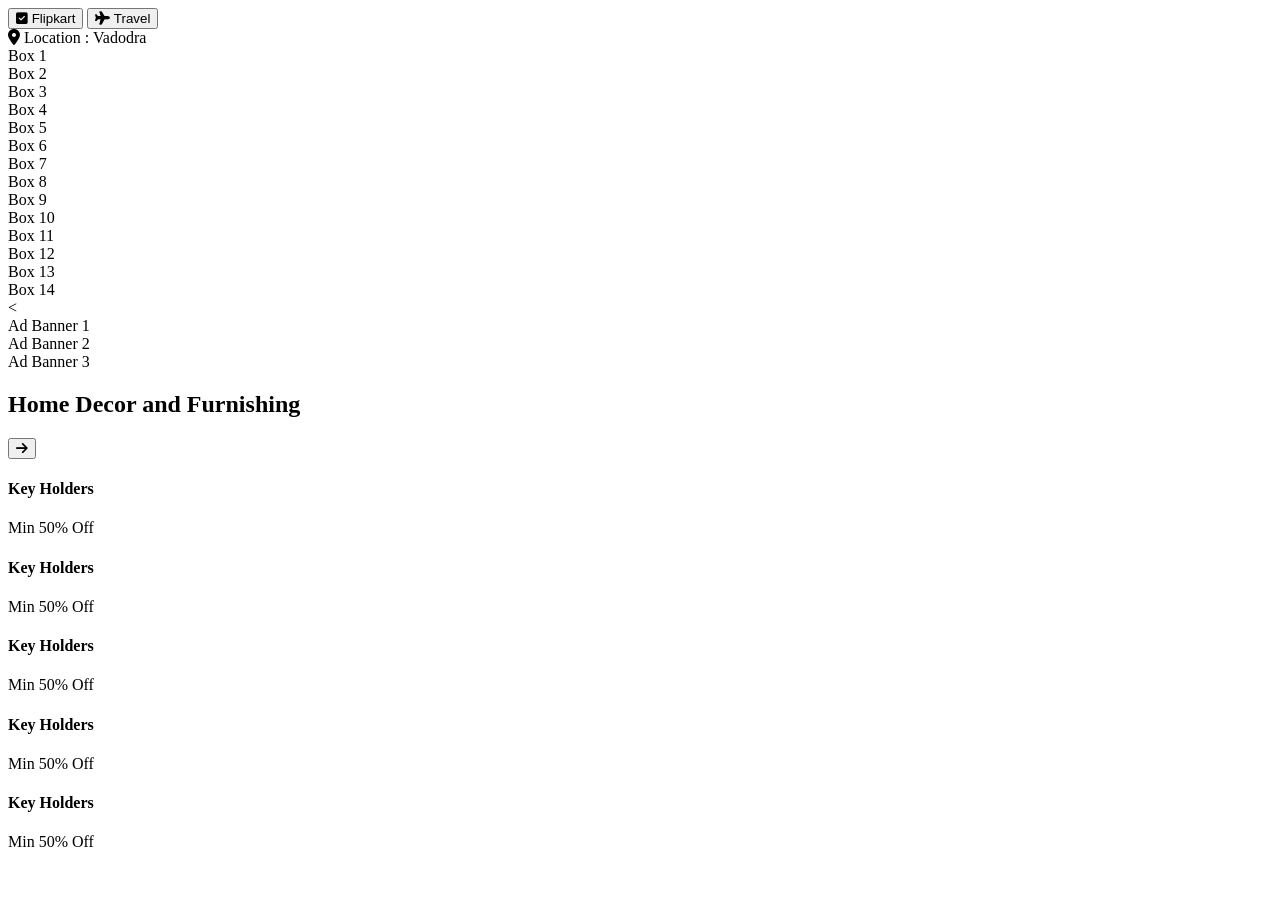
==== Flipkart/flipkart.html @ dfeafccd "Create flipkart.html" ====
<!DOCTYPE html>
<html lang="en">
<head>
    <meta charset="UTF-8">
    <meta name="viewport" content="width=device-width, initial-scale=1.0">
    <title>Flipkart Clone Layout</title>

    <link rel="stylesheet" href="flipcart1.css">

    <link rel="stylesheet"
    href="https://cdnjs.cloudflare.com/ajax/libs/font-awesome/6.5.1/css/all.min.css">
</head>
<body>

<div class="container">

    <nav class="navbar">

        <div class="nav-left">

            <button class="flipkart-btn">
                <i class="fa-solid fa-square-check"></i>
                Flipkart
            </button>

            <button class="travel-btn">
                <i class="fa-solid fa-plane"></i>
                Travel
            </button>

        </div>

        <div class="location">
            <i class="fa-solid fa-location-dot"></i>
            Location : Vadodra
        </div>

    </nav>


    <div class="search-section">

        <div class="search"></div>

        <div class="offer"></div>

    </div>

    
    <div class="categories">

        <div class="box">Box 1</div>
        <div class="box">Box 2</div>
        <div class="box">Box 3</div>
        <div class="box">Box 4</div>
        <div class="box">Box 5</div>
        <div class="box">Box 6</div>
        <div class="box">Box 7</div>
        <div class="box">Box 8</div>
        <div class="box">Box 9</div>
        <div class="box">Box 10</div>
        <div class="box">Box 11</div>
        <div class="box">Box 12</div>
        <div class="box">Box 13</div>
        <div class="box">Box 14</div>

    </div>

    <
    <section class="ads">

        <div class="ad ad1">
            Ad Banner 1
        </div>

        <div class="ad ad2">
            Ad Banner 2
        </div>

        <div class="ad ad3">
            Ad Banner 3
        </div>

    </section>


    <section class="home-decor">

        <div class="decor-header">

            <h2>Home Decor and Furnishing</h2>

            <button class="arrow-btn">
                <i class="fa-solid fa-arrow-right"></i>
            </button>

        </div>

        <div class="products">

            <div class="product-card">
                <div class="img-box"> 
                <h4>Key Holders</h4>
                <p>Min 50% Off</p>
                </div>
                 
            </div>

            <div class="product-card">
                <div class="img-box">
                <h4>Key Holders</h4>
                <p>Min 50% Off</p></div>
                 
            </div>

            <div class="product-card">
                <div class="img-box">
                <h4>Key Holders</h4>
                <p>Min 50% Off</p></div>
                 
            </div>

            <div class="product-card">
                <div class="img-box">
                <h4>Key Holders</h4>
                <p>Min 50% Off</p></div>
                 
            </div>

            <div class="product-card">
                <div class="img-box"> 
                  <h4>Key Holders</h4>
                <p>Min 50% Off</p></div>
              
            </div>

        </div>

    </section>

</div>

</body>
</html>
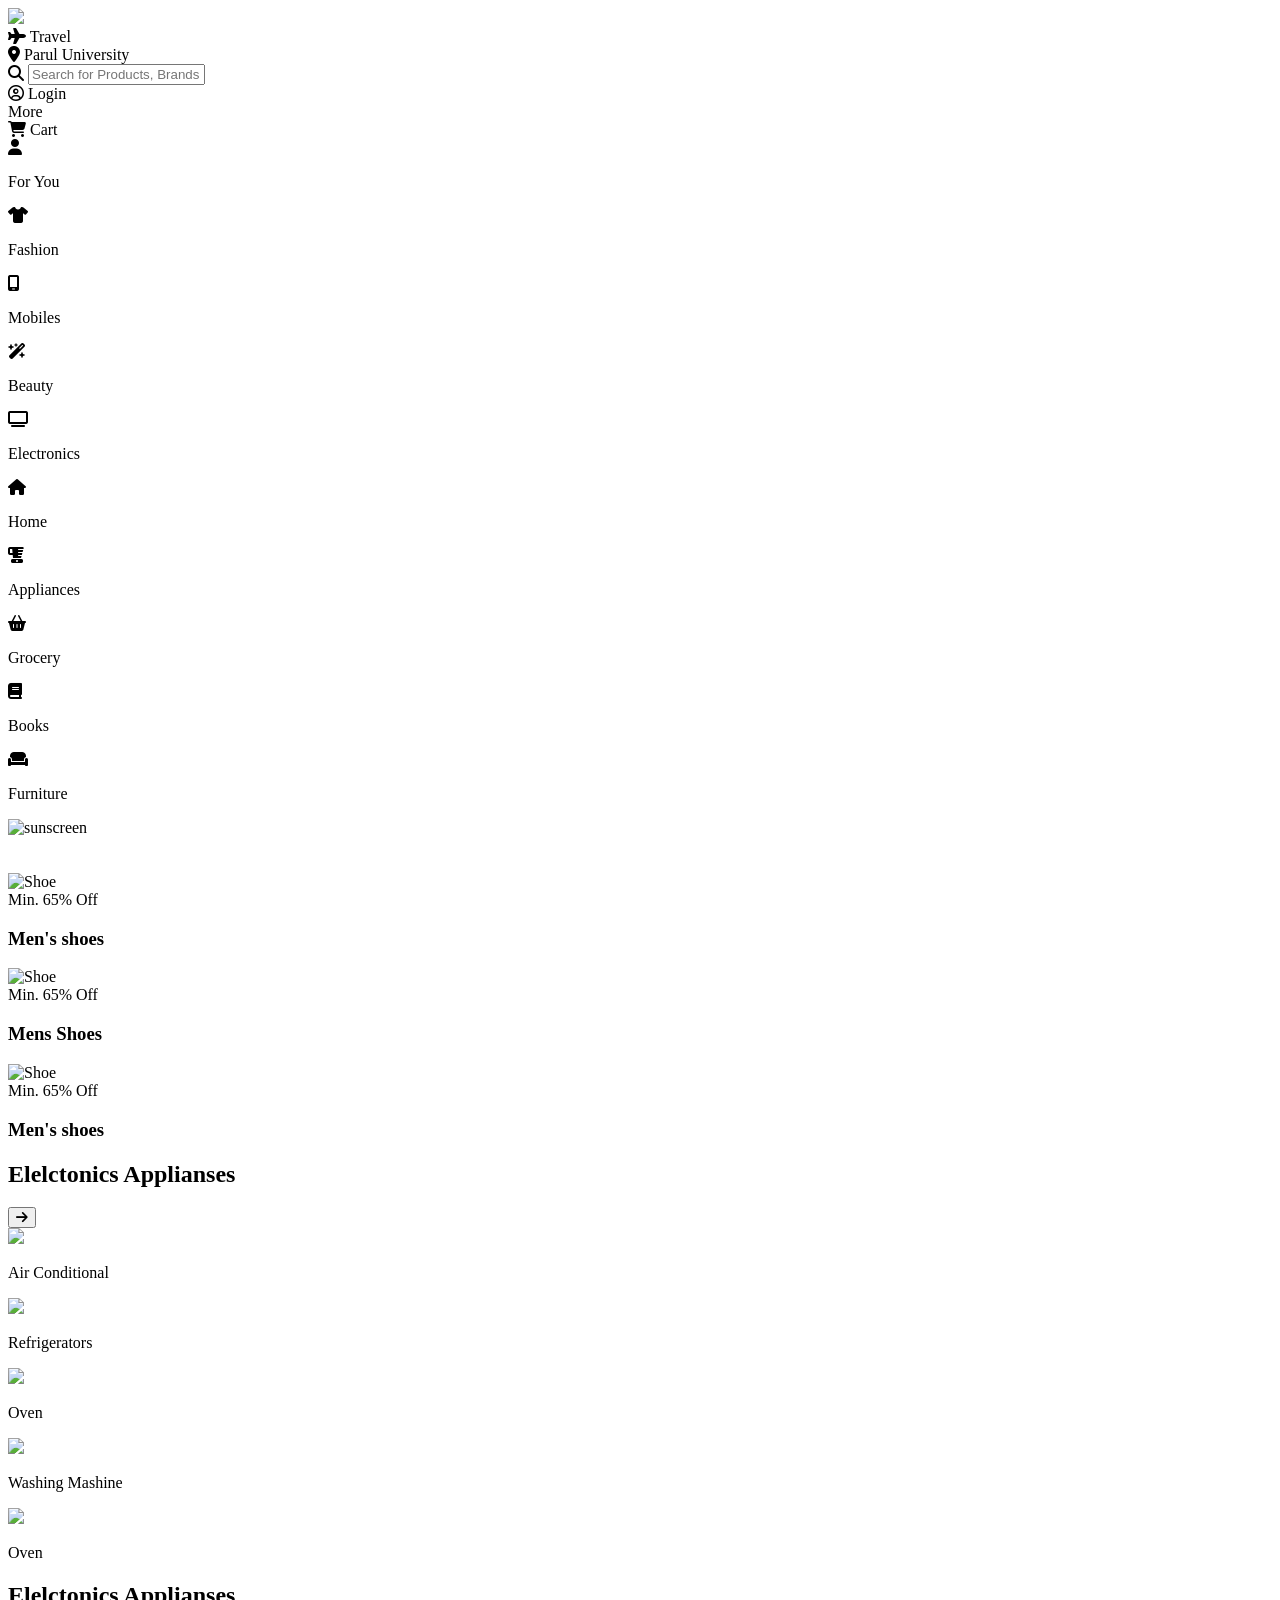
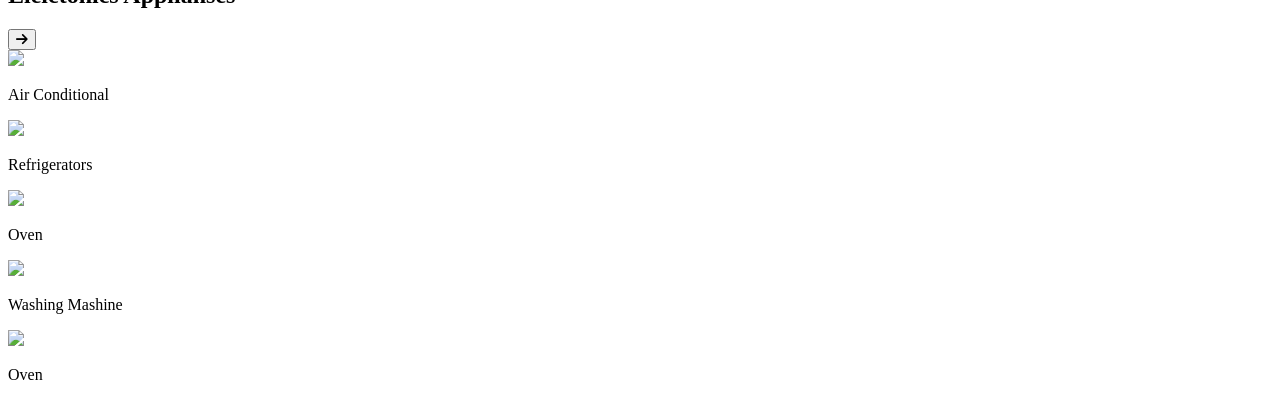
==== commit 34ca234e: "Update flipkart.html" ====
--- a/Flipkart/flipkart.html
+++ b/Flipkart/flipkart.html
@@ -11,84 +11,160 @@
     href="https://cdnjs.cloudflare.com/ajax/libs/font-awesome/6.5.1/css/all.min.css">
 </head>
 <body>
-
-<div class="container">
-
-    <nav class="navbar">
-
-        <div class="nav-left">
-
-            <button class="flipkart-btn">
-                <i class="fa-solid fa-square-check"></i>
-                Flipkart
-            </button>
-
-            <button class="travel-btn">
-                <i class="fa-solid fa-plane"></i>
-                Travel
-            </button>
-
-        </div>
-
-        <div class="location">
-            <i class="fa-solid fa-location-dot"></i>
-            Location : Vadodra
-        </div>
-
-    </nav>
-
-
-    <div class="search-section">
-
-        <div class="search"></div>
-
-        <div class="offer"></div>
-
-    </div>
-
+<div class="navbar">
+
+    <div class="left-nav">
+
+      <img class="logo"
+      src="https://tse1.mm.bing.net/th/id/OIP.O9KVY-sKmtxHBcEQWXTffQHaBl?pid=Api&P=0&h=180">
+
+      <div class="travel">
+        <i class="fa-solid fa-plane"></i>
+        <span>Travel</span>
+      </div>
+
+    </div>
+
+    <div class="right-nav">
+
+      <div class="location" id="color" >
+        <i class="fa-solid fa-location-dot"></i>
+        <span> Parul University</span>
+      </div>
+
+    </div>
+
+  </div>
+  <div class="second-nav">
+
+    <div class="search-box">
+
+      <i class="fa-solid fa-magnifying-glass"></i>
+
+      <input type="text"
+      placeholder="Search for Products, Brands and More">
+
+    </div>
+
+    <div class="menu">
+
+      <div>
+        <i class="fa-regular fa-circle-user"></i>
+        <span>Login</span>
+      </div>
+
+      <div>
+        <span>More</span>
+      </div>
+
+      <div>
+        <i class="fa-solid fa-cart-shopping"></i>
+        <span>Cart</span>
+      </div>
+
+    </div>
+
+  </div>
+
+
+<div class="category-navbar">
+
+  <div class="category-item">
+    <i class="fa-solid fa-user"></i>
+    <p>For You</p>
+  </div>
+
+  <div class="category-item">
+    <i class="fa-solid fa-shirt"></i>
+    <p>Fashion</p>
+  </div>
+
+  <div class="category-item">
+    <i class="fa-solid fa-mobile-screen"></i>
+    <p>Mobiles</p>
+  </div>
+
+  <div class="category-item">
+    <i class="fa-solid fa-wand-magic-sparkles"></i>
+    <p>Beauty</p>
+  </div>
+
+  <div class="category-item">
+    <i class="fa-solid fa-tv"></i>
+    <p>Electronics</p>
+  </div>
+
+  <div class="category-item">
+    <i class="fa-solid fa-house"></i>
+    <p>Home</p>
+  </div>
+
+  <div class="category-item">
+    <i class="fa-solid fa-blender"></i>
+    <p>Appliances</p>
+  </div>
+
+  <div class="category-item">
+    <i class="fa-solid fa-basket-shopping"></i>
+    <p>Grocery</p>
+  </div>
+
+  <div class="category-item">
+    <i class="fa-solid fa-book"></i>
+    <p>Books</p>
+  </div>
+
+  <div class="category-item">
+    <i class="fa-solid fa-couch"></i>
+    <p>Furniture</p>
+  </div>
+
+</div>
     
-    <div class="categories">
-
-        <div class="box">Box 1</div>
-        <div class="box">Box 2</div>
-        <div class="box">Box 3</div>
-        <div class="box">Box 4</div>
-        <div class="box">Box 5</div>
-        <div class="box">Box 6</div>
-        <div class="box">Box 7</div>
-        <div class="box">Box 8</div>
-        <div class="box">Box 9</div>
-        <div class="box">Box 10</div>
-        <div class="box">Box 11</div>
-        <div class="box">Box 12</div>
-        <div class="box">Box 13</div>
-        <div class="box">Box 14</div>
-
-    </div>
-
-    <
     <section class="ads">
 
         <div class="ad ad1">
-            Ad Banner 1
+           <img src="https://tse3.mm.bing.net/th/id/OIP.G0RaBX8UBmEh7bn1d646KgHaEK?pid=Api&P=0&h=180" alt="sunscreen" id="suns">
         </div>
 
         <div class="ad ad2">
-            Ad Banner 2
+           <img src="https://tse3.mm.bing.net/th/id/OIP.7s-45LqqKVBoCD6NOT7TiwHaDt?pid=Api&P=0&h=180" alt="" id="suns">
         </div>
 
         <div class="ad ad3">
-            Ad Banner 3
+           <img src="https://tse2.mm.bing.net/th/id/OIP.ntNU6-6xQI1B_ER-OE0ZwQHaEK?pid=Api&P=0&h=180" alt="">
         </div>
 
     </section>
-
-
+    <div class="container">
+
+    <div class="card">
+        <img src="https://snackfax.com/wp-content/uploads/2025/03/Image-of-Jasprit-Bumrah.png" alt="Shoe">
+        <div class="offer">Min. 65% Off</div>
+        <h3>Men's  shoes</h3>
+        
+    </div>
+
+    <div class="card">
+        <img src="https://snackfax.com/wp-content/uploads/2025/03/Image-of-Jasprit-Bumrah.png" alt="Shoe">
+        <div class="offer">Min. 65% Off</div>
+        <h3>Mens Shoes</h3>
+        
+    </div>
+
+    <div class="card">
+        <img src="https://snackfax.com/wp-content/uploads/2025/03/Image-of-Jasprit-Bumrah.png" alt="Shoe">
+        <div class="offer">Min. 65% Off</div>
+        <h3>Men's shoes</h3>
+        
+    </div>
+
+</div>
     <section class="home-decor">
 
         <div class="decor-header">
 
-            <h2>Home Decor and Furnishing</h2>
+            <h2>Elelctonics Applianses</h2>
 
             <button class="arrow-btn">
                 <i class="fa-solid fa-arrow-right"></i>
@@ -100,37 +176,42 @@
 
             <div class="product-card">
                 <div class="img-box"> 
-                <h4>Key Holders</h4>
-                <p>Min 50% Off</p>
-                </div>
-                 
-            </div>
-
-            <div class="product-card">
-                <div class="img-box">
-                <h4>Key Holders</h4>
-                <p>Min 50% Off</p></div>
-                 
-            </div>
-
-            <div class="product-card">
-                <div class="img-box">
-                <h4>Key Holders</h4>
-                <p>Min 50% Off</p></div>
-                 
-            </div>
-
-            <div class="product-card">
-                <div class="img-box">
-                <h4>Key Holders</h4>
-                <p>Min 50% Off</p></div>
-                 
-            </div>
-
-            <div class="product-card">
-                <div class="img-box"> 
-                  <h4>Key Holders</h4>
-                <p>Min 50% Off</p></div>
+                   
+                  <img src="https://img.staticmb.com/mbcontent/images/uploads/2023/3/Split-air-conditioner.jpg" id="ele">
+                   <p>Air Conditional</p>
+                </div>
+                 
+            </div>
+
+            <div class="product-card">
+                <div class="img-box">
+                                    <img src="https://tse4.mm.bing.net/th/id/OIP.-kNwIb65kgdlexmp8A800QHaE8?pid=Api&P=0&h=180" id="ele">
+                                    <p>Refrigerators</p>
+
+                 </div>
+            </div>
+
+            <div class="product-card">
+                <div class="img-box">
+                                    <img src="https://tse3.mm.bing.net/th/id/OIP.zVAUA38F31Xkm8Dj1cNjMQHaE8?pid=Api&P=0&h=180" id="ele">
+                                                                        <p>Oven</p>
+
+                </div>
+                 
+            </div>
+
+            <div class="product-card">
+                <div class="img-box">
+                                     <img src="https://tse1.mm.bing.net/th/id/OIP.ukoUaa0HyfWg-HHis1IFrQHaEK?pid=Api&P=0&h=180" id="ele">
+                          <p>Washing Mashine</p>
+                 </div>
+            </div>
+
+            <div class="product-card">
+                <div class="img-box"> 
+                                     <img src="https://tse3.mm.bing.net/th/id/OIP.zVAUA38F31Xkm8Dj1cNjMQHaE8?pid=Api&P=0&h=180" id="ele">
+                                     <p>Oven</p>
+
               
             </div>
 
@@ -140,5 +221,70 @@
 
 </div>
 
+   
+<section class="home-decor">
+
+        <div class="decor-header">
+
+            <h2>Elelctonics Applianses</h2>
+
+            <button class="arrow-btn">
+                <i class="fa-solid fa-arrow-right"></i>
+            </button>
+
+        </div>
+
+        <div class="products">
+
+            <div class="product-card">
+                <div class="img-box"> 
+                   
+                  <img src="https://img.staticmb.com/mbcontent/images/uploads/2023/3/Split-air-conditioner.jpg" id="ele">
+                   <p>Air Conditional</p>
+                </div>
+                 
+            </div>
+
+            <div class="product-card">
+                <div class="img-box">
+                                    <img src="https://tse4.mm.bing.net/th/id/OIP.-kNwIb65kgdlexmp8A800QHaE8?pid=Api&P=0&h=180" id="ele">
+                                    <p>Refrigerators</p>
+
+                 </div>
+            </div>
+
+            <div class="product-card">
+                <div class="img-box">
+                                    <img src="https://tse3.mm.bing.net/th/id/OIP.zVAUA38F31Xkm8Dj1cNjMQHaE8?pid=Api&P=0&h=180" id="ele">
+                                                                        <p>Oven</p>
+
+                </div>
+                 
+            </div>
+
+            <div class="product-card">
+                <div class="img-box">
+                                     <img src="https://tse1.mm.bing.net/th/id/OIP.ukoUaa0HyfWg-HHis1IFrQHaEK?pid=Api&P=0&h=180" id="ele">
+                                     <p>Washing Mashine</p>
+
+                 </div>
+            </div>
+
+            <div class="product-card">
+                <div class="img-box"> 
+                                     <img src="https://tse3.mm.bing.net/th/id/OIP.zVAUA38F31Xkm8Dj1cNjMQHaE8?pid=Api&P=0&h=180" id="ele">
+                                     <p>Oven</p>
+
+              
+            </div>
+
+        </div>
+
+    </section>
+
+</div>
+
+
+</div>
 </body>
 </html>
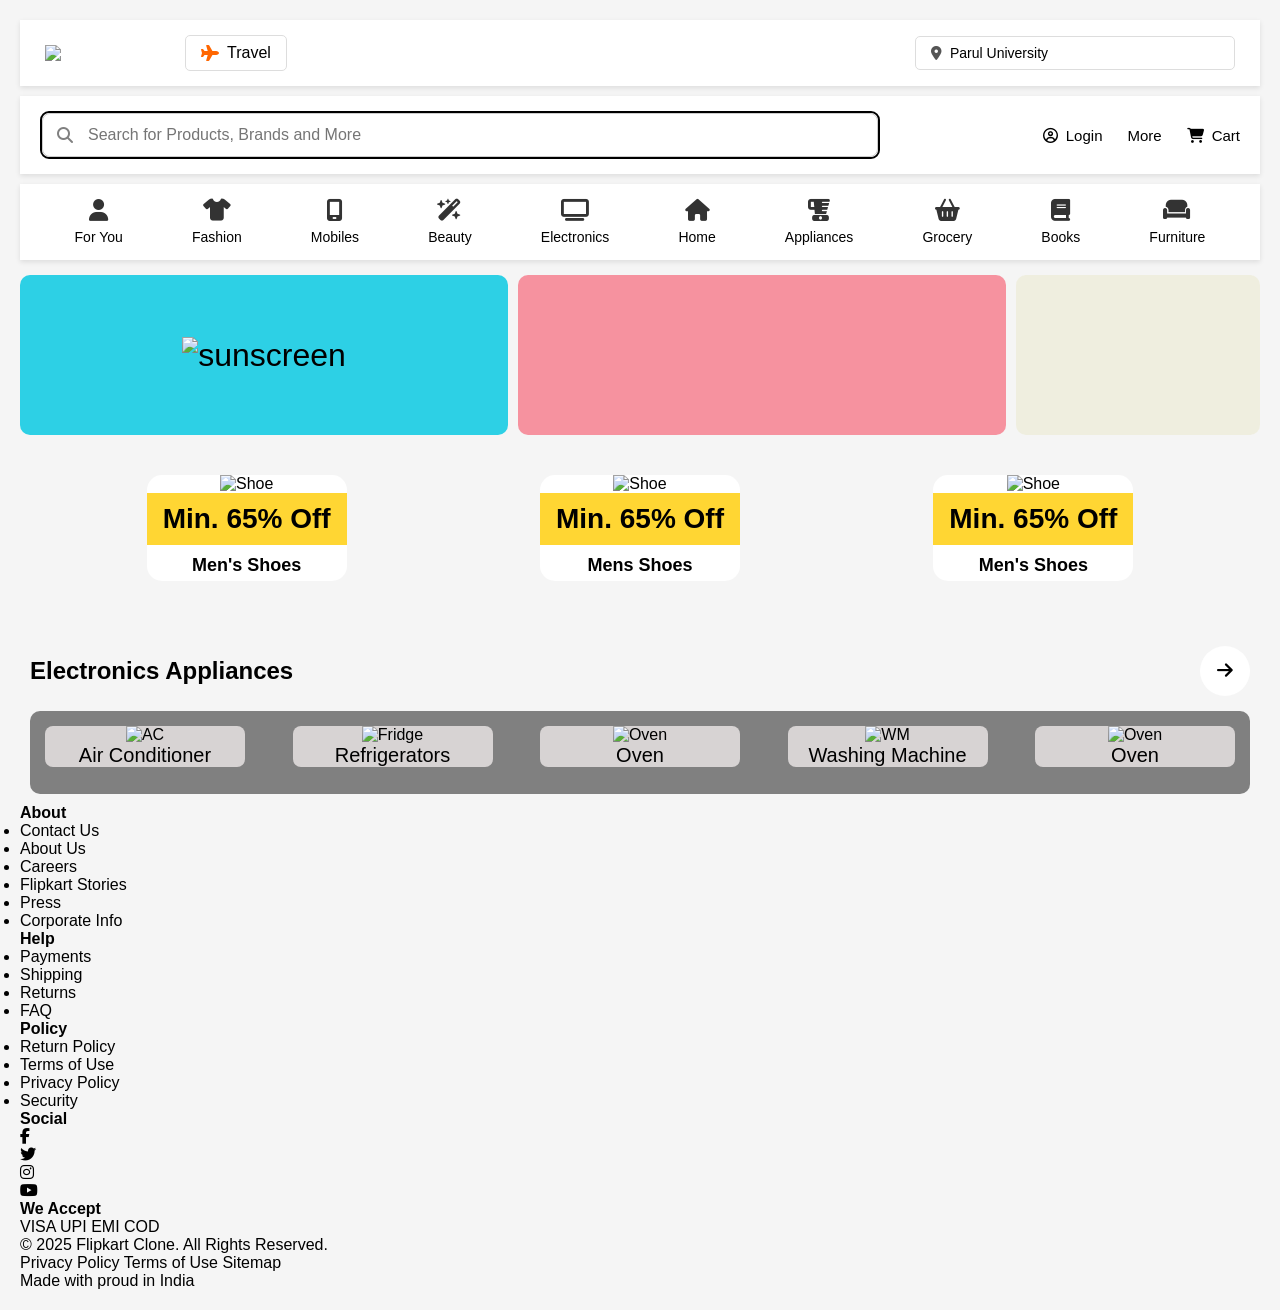
==== commit aa1ea932: "Refactor HTML structure and update styles" ====
--- a/Flipkart/flipkart.html
+++ b/Flipkart/flipkart.html
@@ -4,287 +4,197 @@
     <meta charset="UTF-8">
     <meta name="viewport" content="width=device-width, initial-scale=1.0">
     <title>Flipkart Clone Layout</title>
-
-    <link rel="stylesheet" href="flipcart1.css">
-
-    <link rel="stylesheet"
-    href="https://cdnjs.cloudflare.com/ajax/libs/font-awesome/6.5.1/css/all.min.css">
+    <link rel="stylesheet" href="https://cdnjs.cloudflare.com/ajax/libs/font-awesome/6.5.1/css/all.min.css">
+    <link rel="stylesheet" href="flipkart.css">
 </head>
 <body>
+
 <div class="navbar">
-
     <div class="left-nav">
-
-      <img class="logo"
-      src="https://tse1.mm.bing.net/th/id/OIP.O9KVY-sKmtxHBcEQWXTffQHaBl?pid=Api&P=0&h=180">
-
-      <div class="travel">
-        <i class="fa-solid fa-plane"></i>
-        <span>Travel</span>
-      </div>
-
-    </div>
-
+        <img class="logo" src="https://tse1.mm.bing.net/th/id/OIP.O9KVY-sKmtxHBcEQWXTffQHaBl?pid=Api&P=0&h=180">
+        <div class="travel">
+            <i class="fa-solid fa-plane"></i>
+            <span>Travel</span>
+        </div>
+    </div>
     <div class="right-nav">
-
-      <div class="location" id="color" >
-        <i class="fa-solid fa-location-dot"></i>
-        <span> Parul University</span>
-      </div>
-
-    </div>
-
-  </div>
-  <div class="second-nav">
-
+        <div class="location" id="color">
+            <i class="fa-solid fa-location-dot"></i>
+            <span>Parul University</span>
+        </div>
+    </div>
+</div>
+
+<div class="second-nav">
     <div class="search-box">
-
-      <i class="fa-solid fa-magnifying-glass"></i>
-
-      <input type="text"
-      placeholder="Search for Products, Brands and More">
-
-    </div>
-
+        <i class="fa-solid fa-magnifying-glass"></i>
+        <input type="text" placeholder="Search for Products, Brands and More">
+    </div>
     <div class="menu">
-
-      <div>
-        <i class="fa-regular fa-circle-user"></i>
-        <span>Login</span>
-      </div>
-
-      <div>
-        <span>More</span>
-      </div>
-
-      <div>
-        <i class="fa-solid fa-cart-shopping"></i>
-        <span>Cart</span>
-      </div>
-
-    </div>
-
-  </div>
-
+        <div>
+            <i class="fa-regular fa-circle-user"></i>
+            <span>Login</span>
+        </div>
+        <div>
+            <span>More</span>
+        </div>
+        <div>
+            <i class="fa-solid fa-cart-shopping"></i>
+            <span>Cart</span>
+        </div>
+    </div>
+</div>
 
 <div class="category-navbar">
-
-  <div class="category-item">
-    <i class="fa-solid fa-user"></i>
-    <p>For You</p>
-  </div>
-
-  <div class="category-item">
-    <i class="fa-solid fa-shirt"></i>
-    <p>Fashion</p>
-  </div>
-
-  <div class="category-item">
-    <i class="fa-solid fa-mobile-screen"></i>
-    <p>Mobiles</p>
-  </div>
-
-  <div class="category-item">
-    <i class="fa-solid fa-wand-magic-sparkles"></i>
-    <p>Beauty</p>
-  </div>
-
-  <div class="category-item">
-    <i class="fa-solid fa-tv"></i>
-    <p>Electronics</p>
-  </div>
-
-  <div class="category-item">
-    <i class="fa-solid fa-house"></i>
-    <p>Home</p>
-  </div>
-
-  <div class="category-item">
-    <i class="fa-solid fa-blender"></i>
-    <p>Appliances</p>
-  </div>
-
-  <div class="category-item">
-    <i class="fa-solid fa-basket-shopping"></i>
-    <p>Grocery</p>
-  </div>
-
-  <div class="category-item">
-    <i class="fa-solid fa-book"></i>
-    <p>Books</p>
-  </div>
-
-  <div class="category-item">
-    <i class="fa-solid fa-couch"></i>
-    <p>Furniture</p>
-  </div>
-
-</div>
-    
-    <section class="ads">
-
-        <div class="ad ad1">
-           <img src="https://tse3.mm.bing.net/th/id/OIP.G0RaBX8UBmEh7bn1d646KgHaEK?pid=Api&P=0&h=180" alt="sunscreen" id="suns">
-        </div>
-
-        <div class="ad ad2">
-           <img src="https://tse3.mm.bing.net/th/id/OIP.7s-45LqqKVBoCD6NOT7TiwHaDt?pid=Api&P=0&h=180" alt="" id="suns">
-        </div>
-
-        <div class="ad ad3">
-           <img src="https://tse2.mm.bing.net/th/id/OIP.ntNU6-6xQI1B_ER-OE0ZwQHaEK?pid=Api&P=0&h=180" alt="">
-        </div>
-
-    </section>
-    <div class="container">
-
+    <div class="category-item"><i class="fa-solid fa-user"></i><p>For You</p></div>
+    <div class="category-item"><i class="fa-solid fa-shirt"></i><p>Fashion</p></div>
+    <div class="category-item"><i class="fa-solid fa-mobile-screen"></i><p>Mobiles</p></div>
+    <div class="category-item"><i class="fa-solid fa-wand-magic-sparkles"></i><p>Beauty</p></div>
+    <div class="category-item"><i class="fa-solid fa-tv"></i><p>Electronics</p></div>
+    <div class="category-item"><i class="fa-solid fa-house"></i><p>Home</p></div>
+    <div class="category-item"><i class="fa-solid fa-blender"></i><p>Appliances</p></div>
+    <div class="category-item"><i class="fa-solid fa-basket-shopping"></i><p>Grocery</p></div>
+    <div class="category-item"><i class="fa-solid fa-book"></i><p>Books</p></div>
+    <div class="category-item"><i class="fa-solid fa-couch"></i><p>Furniture</p></div>
+</div>
+
+<section class="ads">
+    <div class="ad ad1">
+        <img src="https://tse3.mm.bing.net/th/id/OIP.G0RaBX8UBmEh7bn1d646KgHaEK?pid=Api&P=0&h=180" alt="sunscreen">
+    </div>
+    <div class="ad ad2">
+        <img src="https://tse3.mm.bing.net/th/id/OIP.7s-45LqqKVBoCD6NOT7TiwHaDt?pid=Api&P=0&h=180" alt="">
+    </div>
+    <div class="ad ad3">
+        <img src="https://tse2.mm.bing.net/th/id/OIP.ntNU6-6xQI1B_ER-OE0ZwQHaEK?pid=Api&P=0&h=180" alt="">
+    </div>
+</section>
+
+<div class="container">
     <div class="card">
         <img src="https://snackfax.com/wp-content/uploads/2025/03/Image-of-Jasprit-Bumrah.png" alt="Shoe">
         <div class="offer">Min. 65% Off</div>
-        <h3>Men's  shoes</h3>
-        
-    </div>
-
+        <h3>Men's Shoes</h3>
+    </div>
     <div class="card">
         <img src="https://snackfax.com/wp-content/uploads/2025/03/Image-of-Jasprit-Bumrah.png" alt="Shoe">
         <div class="offer">Min. 65% Off</div>
         <h3>Mens Shoes</h3>
-        
-    </div>
-
+    </div>
     <div class="card">
         <img src="https://snackfax.com/wp-content/uploads/2025/03/Image-of-Jasprit-Bumrah.png" alt="Shoe">
         <div class="offer">Min. 65% Off</div>
-        <h3>Men's shoes</h3>
-        
-    </div>
-
-</div>
-    <section class="home-decor">
-
-        <div class="decor-header">
-
-            <h2>Elelctonics Applianses</h2>
-
-            <button class="arrow-btn">
-                <i class="fa-solid fa-arrow-right"></i>
-            </button>
-
-        </div>
-
-        <div class="products">
-
-            <div class="product-card">
-                <div class="img-box"> 
-                   
-                  <img src="https://img.staticmb.com/mbcontent/images/uploads/2023/3/Split-air-conditioner.jpg" id="ele">
-                   <p>Air Conditional</p>
-                </div>
-                 
-            </div>
-
-            <div class="product-card">
-                <div class="img-box">
-                                    <img src="https://tse4.mm.bing.net/th/id/OIP.-kNwIb65kgdlexmp8A800QHaE8?pid=Api&P=0&h=180" id="ele">
-                                    <p>Refrigerators</p>
-
-                 </div>
-            </div>
-
-            <div class="product-card">
-                <div class="img-box">
-                                    <img src="https://tse3.mm.bing.net/th/id/OIP.zVAUA38F31Xkm8Dj1cNjMQHaE8?pid=Api&P=0&h=180" id="ele">
-                                                                        <p>Oven</p>
-
-                </div>
-                 
-            </div>
-
-            <div class="product-card">
-                <div class="img-box">
-                                     <img src="https://tse1.mm.bing.net/th/id/OIP.ukoUaa0HyfWg-HHis1IFrQHaEK?pid=Api&P=0&h=180" id="ele">
-                          <p>Washing Mashine</p>
-                 </div>
-            </div>
-
-            <div class="product-card">
-                <div class="img-box"> 
-                                     <img src="https://tse3.mm.bing.net/th/id/OIP.zVAUA38F31Xkm8Dj1cNjMQHaE8?pid=Api&P=0&h=180" id="ele">
-                                     <p>Oven</p>
-
-              
-            </div>
-
-        </div>
-
-    </section>
-
-</div>
-
-   
+        <h3>Men's Shoes</h3>
+    </div>
+</div>
+
 <section class="home-decor">
-
-        <div class="decor-header">
-
-            <h2>Elelctonics Applianses</h2>
-
-            <button class="arrow-btn">
-                <i class="fa-solid fa-arrow-right"></i>
-            </button>
-
-        </div>
-
-        <div class="products">
-
-            <div class="product-card">
-                <div class="img-box"> 
-                   
-                  <img src="https://img.staticmb.com/mbcontent/images/uploads/2023/3/Split-air-conditioner.jpg" id="ele">
-                   <p>Air Conditional</p>
-                </div>
-                 
-            </div>
-
-            <div class="product-card">
-                <div class="img-box">
-                                    <img src="https://tse4.mm.bing.net/th/id/OIP.-kNwIb65kgdlexmp8A800QHaE8?pid=Api&P=0&h=180" id="ele">
-                                    <p>Refrigerators</p>
-
-                 </div>
-            </div>
-
-            <div class="product-card">
-                <div class="img-box">
-                                    <img src="https://tse3.mm.bing.net/th/id/OIP.zVAUA38F31Xkm8Dj1cNjMQHaE8?pid=Api&P=0&h=180" id="ele">
-                                                                        <p>Oven</p>
-
-                </div>
-                 
-            </div>
-
-            <div class="product-card">
-                <div class="img-box">
-                                     <img src="https://tse1.mm.bing.net/th/id/OIP.ukoUaa0HyfWg-HHis1IFrQHaEK?pid=Api&P=0&h=180" id="ele">
-                                     <p>Washing Mashine</p>
-
-                 </div>
-            </div>
-
-            <div class="product-card">
-                <div class="img-box"> 
-                                     <img src="https://tse3.mm.bing.net/th/id/OIP.zVAUA38F31Xkm8Dj1cNjMQHaE8?pid=Api&P=0&h=180" id="ele">
-                                     <p>Oven</p>
-
-              
-            </div>
-
-        </div>
-
-    </section>
-
-</div>
-
-
-</div>
+    <div class="decor-header">
+        <h2>Electronics Appliances</h2>
+        <button class="arrow-btn"><i class="fa-solid fa-arrow-right"></i></button>
+    </div>
+    <div class="products">
+        <div class="product-card">
+            <div class="img-box">
+                <img src="https://img.staticmb.com/mbcontent/images/uploads/2023/3/Split-air-conditioner.jpg" alt="AC">
+                <p>Air Conditioner</p>
+            </div>
+        </div>
+        <div class="product-card">
+            <div class="img-box">
+                <img src="https://tse4.mm.bing.net/th/id/OIP.-kNwIb65kgdlexmp8A800QHaE8?pid=Api&P=0&h=180" alt="Fridge">
+                <p>Refrigerators</p>
+            </div>
+        </div>
+        <div class="product-card">
+            <div class="img-box">
+                <img src="https://tse3.mm.bing.net/th/id/OIP.zVAUA38F31Xkm8Dj1cNjMQHaE8?pid=Api&P=0&h=180" alt="Oven">
+                <p>Oven</p>
+            </div>
+        </div>
+        <div class="product-card">
+            <div class="img-box">
+                <img src="https://tse1.mm.bing.net/th/id/OIP.ukoUaa0HyfWg-HHis1IFrQHaEK?pid=Api&P=0&h=180" alt="WM">
+                <p>Washing Machine</p>
+            </div>
+        </div>
+        <div class="product-card">
+            <div class="img-box">
+                <img src="https://tse3.mm.bing.net/th/id/OIP.zVAUA38F31Xkm8Dj1cNjMQHaE8?pid=Api&P=0&h=180" alt="Oven">
+                <p>Oven</p>
+            </div>
+        </div>
+    </div>
+</section>
+
+<!-- FOOTER -->
+<footer class="footer">
+    <div class="footer-top">
+
+        <div class="footer-col">
+            <h4>About</h4>
+            <ul>
+                <li>Contact Us</li>
+                <li>About Us</li>
+                <li>Careers</li>
+                <li>Flipkart Stories</li>
+                <li>Press</li>
+                <li>Corporate Info</li>
+            </ul>
+        </div>
+
+        <div class="footer-col">
+            <h4>Help</h4>
+            <ul>
+                <li>Payments</li>
+                <li>Shipping</li>
+                <li>Returns</li>
+                <li>FAQ</li>
+            </ul>
+        </div>
+
+        <div class="footer-col">
+            <h4>Policy</h4>
+            <ul>
+                <li>Return Policy</li>
+                <li>Terms of Use</li>
+                <li>Privacy Policy</li>
+                <li>Security</li>
+            </ul>
+        </div>
+
+        <div class="footer-col">
+            <h4>Social</h4>
+            <div class="footer-social">
+                <div class="social-icon"><i class="fa-brands fa-facebook-f"></i></div>
+                <div class="social-icon"><i class="fa-brands fa-twitter"></i></div>
+                <div class="social-icon"><i class="fa-brands fa-instagram"></i></div>
+                <div class="social-icon"><i class="fa-brands fa-youtube"></i></div>
+            </div>
+        </div>
+
+        <div class="footer-col">
+            <h4>We Accept</h4>
+            <div class="payment-badges">
+                <span class="payment-badge">VISA</span>
+                <span class="payment-badge">UPI</span>
+                <span class="payment-badge">EMI</span>
+                <span class="payment-badge">COD</span>
+            </div>
+        </div>
+
+    </div>
+
+    <div class="footer-bottom">
+        <span>© 2025 Flipkart Clone. All Rights Reserved.</span>
+        <div class="footer-bottom-links">
+            <span>Privacy Policy</span>
+            <span>Terms of Use</span>
+            <span>Sitemap</span>
+        </div>
+        <span>Made with proud in India</span>
+    </div>
+</footer>
+
 </body>
 </html>
--- a/Flipkart/flipkart.css
+++ b/Flipkart/flipkart.css
@@ -0,0 +1,300 @@
+*{
+  margin:0;
+  padding:0;
+  box-sizing:border-box;
+  font-family:Arial, Helvetica, sans-serif;
+}
+
+body{
+  background:#f1f3f6;
+}
+
+
+.navbar{
+  background:white;
+  padding:15px 25px;
+  display:flex;
+  justify-content:space-between;
+  align-items:center;
+  box-shadow:0 2px 5px rgba(0,0,0,0.1);
+}
+
+.left-nav{
+  display:flex;
+  align-items:center;
+  gap:20px;
+}
+
+.logo{
+  width:120px;
+}
+
+.travel{
+  display:flex;
+  align-items:center;
+  gap:8px;
+  border:1px solid #ddd;
+  padding:8px 15px;
+  border-radius:5px;
+}
+
+.travel i{
+  color:#ff6600;
+}
+
+.right-nav{
+  display:flex;
+  align-items:center;
+}
+
+.location{
+  border:1px solid #ddd;
+  padding:8px 15px;
+  border-radius:5px;
+  display:flex;
+  align-items:center;
+  gap:8px;
+  width:320px;
+  font-size:14px;
+}
+
+.location i{
+  color:#555;
+}
+
+
+.second-nav{
+  background:white;
+  margin-top:10px;
+  padding:15px 20px;
+  display:flex;
+  justify-content:space-between;
+  align-items:center;
+  box-shadow:0 2px 5px rgba(0,0,0,0.1);
+}
+
+.search-box{
+  width:70%;
+  position:relative;
+  border: 2px solid black ;
+  border-radius: 9px;
+}
+
+.search-box input{
+  width:100%;
+  padding:12px 45px;
+  border:1px solid #ccc;
+  border-radius:8px;
+  font-size:16px;
+  outline:none;
+}
+
+.search-box i{
+  position:absolute;
+  left:15px;
+  top:14px;
+  color:gray;
+}
+
+.menu{
+  display:flex;
+  align-items:center;
+  gap:25px;
+}
+
+.menu div{
+  display:flex;
+  align-items:center;
+  gap:8px;
+  cursor:pointer;
+  font-size:15px;
+}
+#color{
+    color: black;
+}
+i{
+    color: black;
+}
+
+
+.category-navbar{
+  background:white;
+  margin-top:10px;
+  padding:15px 20px;
+  display:flex;
+  justify-content:space-around;
+  align-items:center;
+  box-shadow:0 2px 5px rgba(0,0,0,0.1);
+}
+
+.category-item{
+  display:flex;
+  flex-direction:column;
+  align-items:center;
+  gap:8px;
+  cursor:pointer;
+  font-size:14px;
+}
+
+.category-item i{
+  font-size:22px;
+  color:#333;
+}
+
+.category-item p{
+  font-weight:500;
+}
+
+
+.ads{
+    display:flex;
+    gap:10px;
+    margin-top:15px;
+}
+
+.ad{
+    height:160px;
+    border-radius:10px;
+    display:flex;
+    justify-content:center;
+    align-items:center;
+    font-size:32px;
+}
+
+.ad1{
+    flex:2;
+    background:#18cce4e6;
+}
+
+.ad2{
+    flex:2;
+    background:#f61d3a75;
+}
+
+.ad3{
+    flex:1;
+    background:#efeedbd5;
+}
+
+
+
+.home-decor{
+    margin-top:15px;
+    background:rgba(255, 255, 255, 0.966)
+    border-radius:20px;
+    padding:10px;
+}
+
+.decor-header{
+    display:flex;
+    justify-content:space-between;
+    align-items:center;
+    color:white;
+    margin-bottom:15px;
+}
+
+.decor-header h2{
+    font-size:24px;
+}
+
+.arrow-btn{
+    width:50px;
+    height:50px;
+    border:none;
+    border-radius:50%;
+    background:white;
+    cursor:pointer;
+    font-size:18px;
+}
+
+.products{
+    background:gray;
+    padding:15px;
+    border-radius:10px;
+    display:flex;
+    justify-content:space-between;
+    gap:15px;
+}
+
+.product-card{
+    width:200px;
+    text-align:center;
+}
+
+.img-box{
+    width:100%;
+    height:100%px;
+    background:#d7d3d3;
+    padding-top: 0px;
+    border-radius:8px;
+    margin-bottom:12px;
+}
+
+.product-card h4{
+    font-size:22px;
+    font-weight:500;
+}
+
+.product-card p{
+    font-size:20px;
+}
+#suns{
+    height: 100%;
+    width: 100%;
+}
+#ele{
+    height: 100%;
+    width: 100%;
+}
+h2{
+    color: black;
+}
+*{
+    margin:0;
+    padding:0;
+    box-sizing:border-box;
+    font-family:Arial, sans-serif;
+}
+
+body{
+    background:#f5f5f5;
+    padding:20px;
+}
+
+.container{
+    padding: 40px;
+    display:flex;
+    gap:20px;
+    justify-content:space-around;
+}
+
+.card{
+    width:200px;
+    background:white;
+    border-radius:15px;
+    text-align:center;
+    box-shadow:8px rgba(0,0,0,0.2);
+}
+
+.card img{
+    width:100%;
+    height:220px;
+    object-fit:cover;
+}
+
+.offer{
+    background:#ffd633;
+    font-size:28px;
+    font-weight:bold;
+    padding:10px;
+}
+
+.card h3{
+    margin:10px 0 5px;
+    font-size:18px;
+}
+
+.card p{
+    margin-bottom:10px;
+    color:gray;
+}
